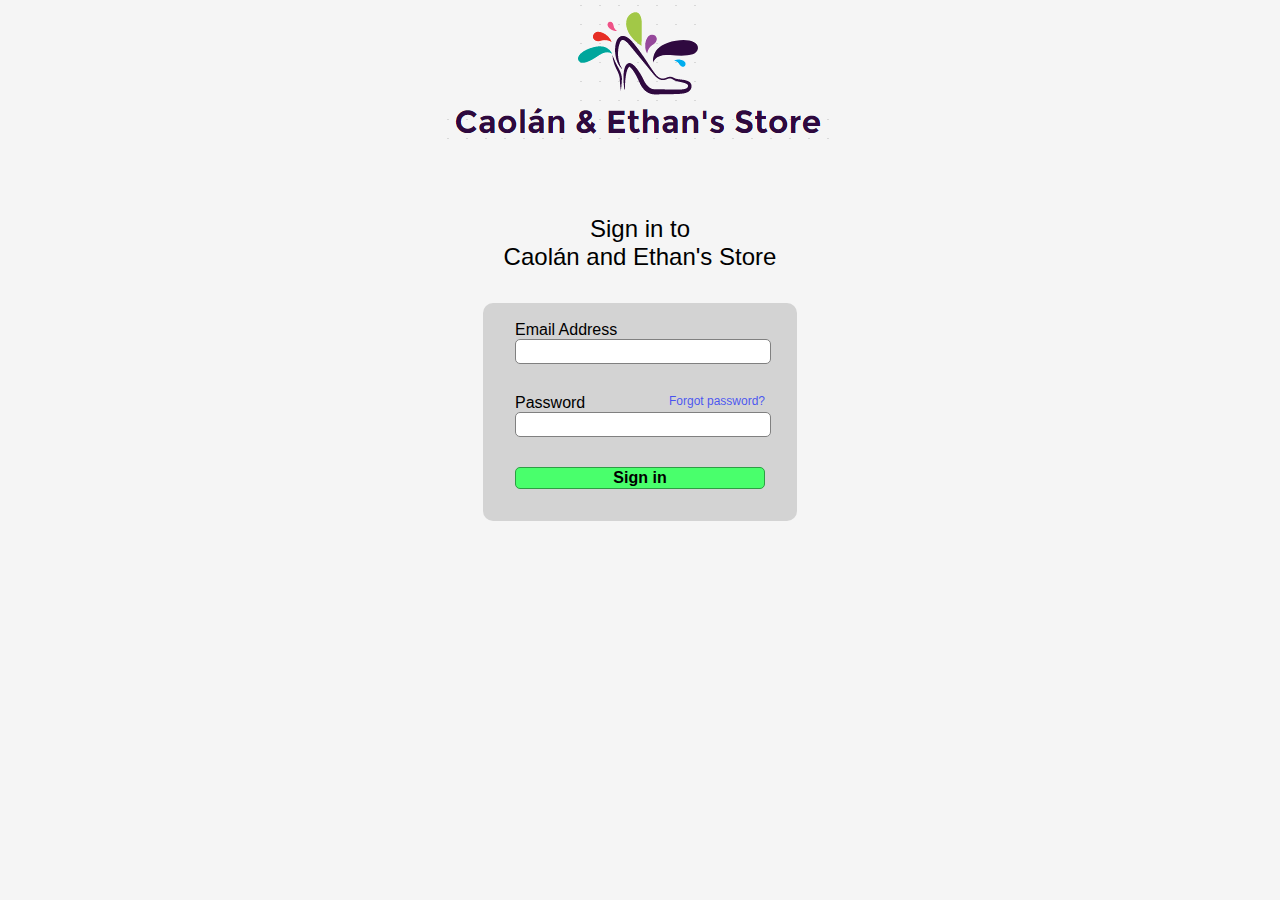
==== Cart/index.html @ 418e4692 "Fixed footer on cart page" ====
<!DOCTYPE html>
<html lang="en">

<head>
    <meta charset="UTF-8">
    <meta name="viewport" content="width=device-width, initial-scale=1.0">

    <title>Cart</title>
    <link rel="shortcut icon" href="../images/Icon.png" type="image/x-icon">

    <link rel="stylesheet" href="../css/HeaderStyle.css">
    <link rel="stylesheet" href="../css/Footer.css">
    <link rel="stylesheet" href="../css/Generalstyle.css">
</head>

<body id="body">

    <div id="NewHeader">

        <!--Logo (CM)-->
        <a href="../Store"><img src="../images/Logo.png" id="Logo" /></a>

        <!-- User login dropdown (EC) -->
        <div id="dropdown">
            <h1 id="UserTag" class="dropbtn" onclick="showDropdown();"> </h1>
            <div id="myDropdown" class="dropdown-content">
                <h3 id="userDropdownMessage">ERROR</h3>
                <a class="clickable" onclick="logout();">Log out</a>
            </div>
        </div>

        <!-- Button to redirect to the cart (EC) -->
        <div id="BasketImage" onclick="location.pathname=location.pathname.replace('Store','Cart')">
            <div src="../images/Badge.png" id="BasketBadge">0</div>
        </div>
    </div>
    <br /><br /><br /><br /><br /><br />

    <h1 id="UsernameTag"></h1>

    <hr>

    <h1>Cart Page</h1>

    <hr>

    <fieldset>
        <form>
            <h1>Checkout</h1>

            <label>Title : </label> <br />
            <select>
                <option>-- --</option>
                <option>Mr.</option>
                <option>Mrs.</option>
                <option>Prefer not to say</option>
            </select> <br /> <br />

            <label>First Name</label> <br />
            <input type="text" required="required" /><br /><br />

            <label>Last Name</label><br />
            <input type="text" required="required" /> <br /> <br />

            <label>Phone Number</label> <br />
            <input type="number" /> <br /> <br />

            <br />
            <hr><br />

            <h2>Shipping Address</h2> <br />

            <label></label><br />
            <input type="text" required="required" />
            <br /><br />

            <label>Coupon</label><br />
            <input type="text" />
            <br /><br />

            <input type="submit" value="Purchase" />
        </form>
    </fieldset>

    <h1 id="CartSubTotal"></h1>

    <div id="CartContents">
        <table id="BasketProductList"></table>
    </div>

    <!-- Footer (EC) -->
    <footer id="footer">
        <h2>Made by</h2>
        <!-- Link to Caolans site (CA) -->
        <a href="https://maguirewebandsoftware.com/">Caolán</a>

        <br><br>

        <!-- Link to Ethans site (EC) -->
        <a href="https://irishbruse.github.io/">Ethan</a>

        <!-- Back to top button (EC) -->
        <p class="clickable" style="color: lightblue;" onclick="document.documentElement.scrollTop = 0;">Back to top</p>
    </footer>

    <!-- Global -->
    <script src="../javascript/UserDropdown.js"></script>
    <script src="../javascript/LoginHandling.js"></script>
    <script src="../javascript/BasketBadge.js"></script>
    <!-- Cart -->
    <script src="../javascript/ProductList.js"></script>
    <script src="../javascript/cartlogic.js"></script>

    <!-- pin the footer to the bottom of the page -->
    <script>
        let bodyHeight = document.getElementById("body").offsetHeight;
        let viewportHeight = window.innerHeight;

        offset = viewportHeight - bodyHeight + 20;
        if (offset < 0)
        {
            document.getElementById("footer").style.marginTop = "";
        }
        else
        {
            document.getElementById("footer").style.marginTop = offset + "px";
        }

    </script>
</body>

</html>
---- css/HeaderStyle.css ----
#Logo {
    position: absolute;
    height: 90%;
    left: 0%;
    right: 50%;
}

#NewHeader {
	padding:5px;
    top: 0;
    position: relative;
    background: lightgray;
    color: white;
    width: 100%;
    user-select: none;
    height: 80px;
    box-shadow: 0 1px 3px rgba(0, 0, 0, 0.12), 0 1px 2px rgba(0, 0, 0, 0.24);
}

#BasketImage {
    float: right;
    height: 50px;
    width: 50px;
    margin: 20px;
    cursor: pointer;
}

#UserTag {
    background: lime;
    width: 50px;
    height: 50px;
    margin: 20px;
    float: right;
    border-radius: 50%;
    padding: 0;
    text-align: center;
    font-size: 40px;
    cursor: pointer;
}

.dropbtn {
    background-color: #3498DB;
    color: white;
    padding: 16px;
    font-size: 16px;
    border: none;
    cursor: pointer;
}

.dropbtn:hover, .dropbtn:focus {
    background-color: #2980B9;
}

#dropdown {
    float: right;
    position: relative;
    display: inline-block;
}


.dropdown-content {
    display: none;
    transform: translate(0, 80px);
    position: absolute;
    background-color: #99d3ff;
    min-width: 160px;
    overflow: auto;
    box-shadow: 0px 8px 16px 0px rgba(0, 0, 0, 0.2);
    right: 0;
    z-index: 1;
}

.dropdown-content a {
    color: black;
    padding: 12px 16px;
    text-decoration: none;
    display: block;
}

.dropdown-content a:hover {
    background-color: rgb(99, 99, 99);
}

.show {
    display: block;
}

#userDropdownMessage {
    color: black;
    text-align: center;
    margin-left: 10px;
    margin-right: 10px;
}
---- css/Footer.css ----
/* Footer styling and centering all contents (EC) */
footer {
    background: gray;
    color: white;
    width: 100%;
    margin-top: 20px;
    padding: 10px 0;
    height: fit-content;
    text-align: center;

}

/* Footer links coloring (EC) */
footer a {
    color: #cae4f1;
    text-transform: uppercase;
    text-decoration: none;
}
---- css/Generalstyle.css ----
* {
    font-family: Helvetica, sans-serif;
    font-weight: 300;
}

#RemoveItemButton {
    background: red;
    width: 50px;
    height: 50px;
    margin: 20px;
    float: right;
    border-radius: 50%;
    padding: 0;
    font-weight: 900;
    text-align: center;
    font-size: 35px;
    cursor: pointer;
	border: 2px solid black;
	color:white;
}

#CartPreImage {
    width: 50px;
    height: 50px;
    margin: 0;
    border-radius: 5px;
}

#BasketProductList {
    margin: 10px;
    padding: 0px;
    background: whitesmoke;
}

body, html {
    margin: 0;
    padding: 0;
    background: whitesmoke;
}

#TextContent {
    margin: 30px;
}

.cell {
    width: 100%;
    float: left;
    box-sizing: border-box;
    padding: 10px;
    margin: auto;
}

.row:after {
    content: "";
    display: table;
    clear: both;
}

@media only screen and (min-width: 768px) {
    .cell {
        width: 50%;
    }

    #ProductGrid {
        width: 75%;
        margin: auto;
    }
}

@media only screen and (min-width: 1301px) {
    .cell {
        width: 25%;
    }

    #ProductGrid {
        width: 75%;
        margin: auto;
    }
}

.productImage {
    display: block;
    width: 100%;
    margin: auto;
    border-radius: 1em 1em 0 0;
}

.productPrice {
    text-align: center;
    color: green;
    font-weight: bold;
}

.productButton {
    width: 50%;
    margin: 0 25%;
    border-radius: 15px;
    border-color: gray;
    border-width: 3px;
    border-style: solid;
    background-color: lightgray;
    outline: 0ch;
    cursor: pointer;
    font-weight: 600;
}

.productButton:hover {
    background-color: lightgreen;
    border-color: gray;
}

.productButton:active {
    background-color: darkgreen;
}

.clickable {
    cursor: pointer;
}

.productCatagory {
    text-align: center;
    font-size: x-large;
    font-weight: bold;
}


table {
  font-family: arial, sans-serif;
  border-collapse: collapse;
  width: 70%;
}

td, th {
  border: 1px solid black;
  text-align: left;
  padding: 5px;
  font-variant:all-petite-caps;
}

tr:nth-child(even) {
  background-color: #dddddd;
}

#CartSubTotal{
	color:green;
	font-weight:900;
	font-variant:all-petite-caps;
}
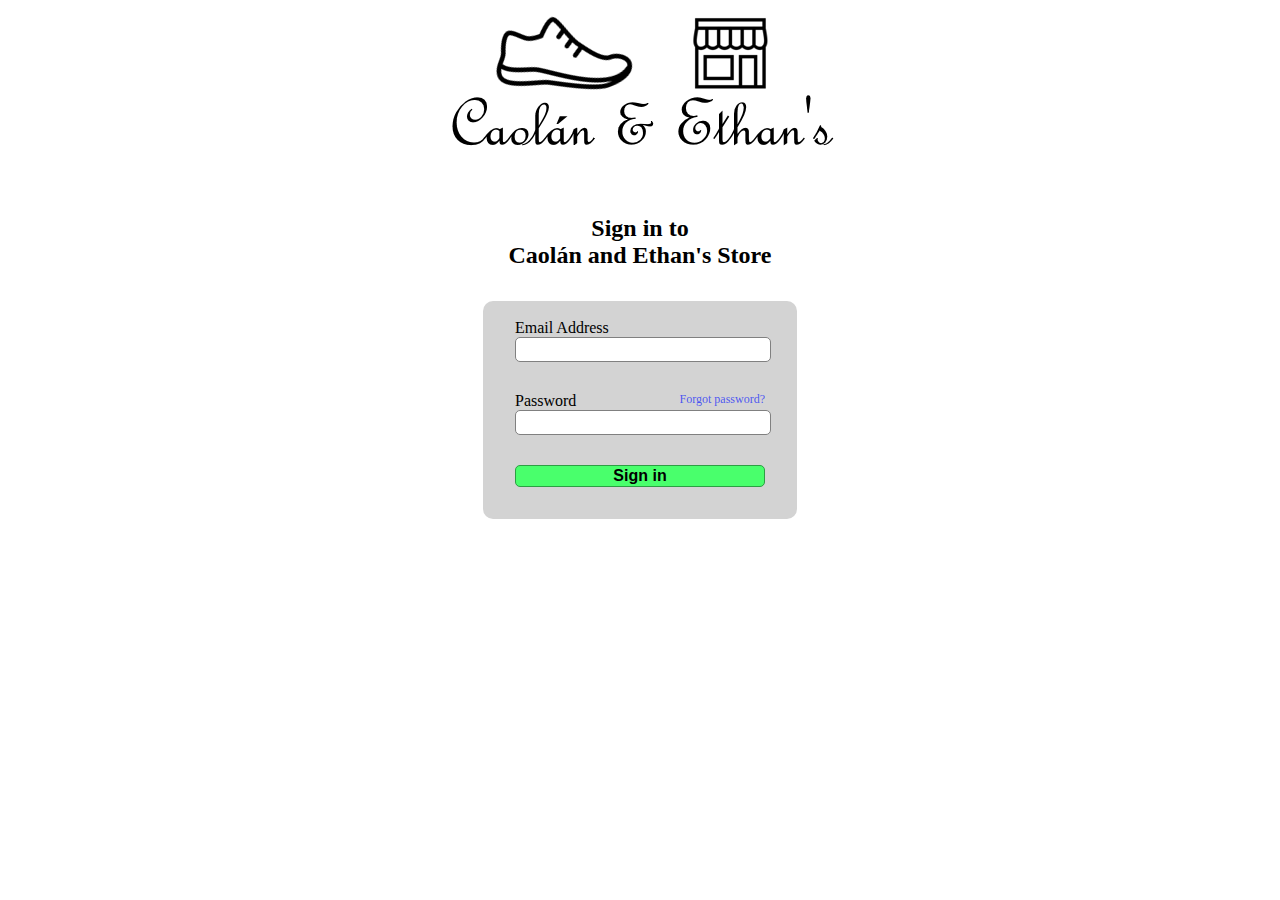
==== commit 9cc9b33f: "Merge branch 'main' of https://github.com/EthanConneely/GuiGroupProject into main" ====
--- a/Cart/index.html
+++ b/Cart/index.html
@@ -25,6 +25,7 @@
             <h1 id="UserTag" class="dropbtn" onclick="showDropdown();"> </h1>
             <div id="myDropdown" class="dropdown-content">
                 <h3 id="userDropdownMessage">ERROR</h3>
+                <a class="clickable" onclick="location.pathname=location.pathname.replace('Store','Cart');">Basket</a>
                 <a class="clickable" onclick="logout();">Log out</a>
             </div>
         </div>
@@ -44,7 +45,9 @@
 
     <hr>
 
-    <fieldset>
+    <fieldset id="CheckoutForm">
+	<input type="submit" onclick="HideCheckout()" value="X"/>
+	<hr>
         <form>
             <h1>Checkout</h1>
 
@@ -82,7 +85,9 @@
         </form>
     </fieldset>
 
-    <h1 id="CartSubTotal"></h1>
+    <h1 id="CartSubTotal"></h1> <br/>
+	
+	<input type="submit" id="ProceedToCheckoutButton" onclick="ProceedToCheckout()" value="Proceed to checkout" />
 
     <div id="CartContents">
         <table id="BasketProductList"></table>
@@ -94,7 +99,8 @@
         <!-- Link to Caolans site (CA) -->
         <a href="https://maguirewebandsoftware.com/">Caolán</a>
 
-        <br><br>
+        <!-- And symbol -->
+        &
 
         <!-- Link to Ethans site (EC) -->
         <a href="https://irishbruse.github.io/">Ethan</a>
@@ -104,29 +110,13 @@
     </footer>
 
     <!-- Global -->
+    <script src="../javascript/LoginHandling.js"></script>
     <script src="../javascript/UserDropdown.js"></script>
-    <script src="../javascript/LoginHandling.js"></script>
     <script src="../javascript/BasketBadge.js"></script>
     <!-- Cart -->
     <script src="../javascript/ProductList.js"></script>
     <script src="../javascript/cartlogic.js"></script>
-
-    <!-- pin the footer to the bottom of the page -->
-    <script>
-        let bodyHeight = document.getElementById("body").offsetHeight;
-        let viewportHeight = window.innerHeight;
-
-        offset = viewportHeight - bodyHeight + 20;
-        if (offset < 0)
-        {
-            document.getElementById("footer").style.marginTop = "";
-        }
-        else
-        {
-            document.getElementById("footer").style.marginTop = offset + "px";
-        }
-
-    </script>
+    <script src="javascript/FooterFix.js"></script>
 </body>
 
 </html>
--- a/css/Generalstyle.css
+++ b/css/Generalstyle.css
@@ -1,3 +1,51 @@
+#ProceedToCheckoutButton{
+	padding:10px;
+	margin:10px;
+	font-variant:all-petite-caps;
+}
+
+#CheckoutForm{
+	top:15%;
+	margin:10%;
+	margin-top:0;
+	padding:10px;
+	font-size:20px;
+	width:80%;
+}
+
+fieldset{
+	display:none;
+	width:70%;
+	height:400px;
+	position:absolute;
+	background:white;
+	border:0;
+	padding:10px;
+	box-shadow: 0 10px 20px rgba(0,0,0,0.19), 0 6px 6px rgba(0,0,0,0.23);
+	margin:10%;
+	margin-left:10%;
+	overflow:auto;
+	z-index:100;
+	
+fieldset {
+    width: 70%;
+    height: 400px;
+    position: absolute;
+    background: white;
+    border: 0;
+    padding: 10px;
+    box-shadow: 0 10px 20px rgba(0, 0, 0, 0.19), 0 6px 6px rgba(0, 0, 0, 0.23);
+    margin: 10%;
+    margin-left: 10%;
+    overflow: auto;
+}
+
+fieldset input, select {
+    padding: 10px;
+    font-variant: all-petite-caps;
+    font-size: 20px;
+}
+
 * {
     font-family: Helvetica, sans-serif;
     font-weight: 300;
@@ -15,8 +63,8 @@
     text-align: center;
     font-size: 35px;
     cursor: pointer;
-	border: 2px solid black;
-	color:white;
+    border: 2px solid black;
+
 }
 
 #CartPreImage {
@@ -125,24 +173,24 @@
 
 
 table {
-  font-family: arial, sans-serif;
-  border-collapse: collapse;
-  width: 70%;
+    font-family: arial, sans-serif;
+    border-collapse: collapse;
+    width: 70%;
 }
 
 td, th {
-  border: 1px solid black;
-  text-align: left;
-  padding: 5px;
-  font-variant:all-petite-caps;
+    border: 1px solid black;
+    text-align: left;
+    padding: 5px;
+    font-variant: all-petite-caps;
 }
 
 tr:nth-child(even) {
-  background-color: #dddddd;
+    background-color: #dddddd;
 }
 
-#CartSubTotal{
-	color:green;
-	font-weight:900;
-	font-variant:all-petite-caps;
-}+#CartSubTotal {
+    color: green;
+    font-weight: 900;
+    font-variant: all-petite-caps;
+}
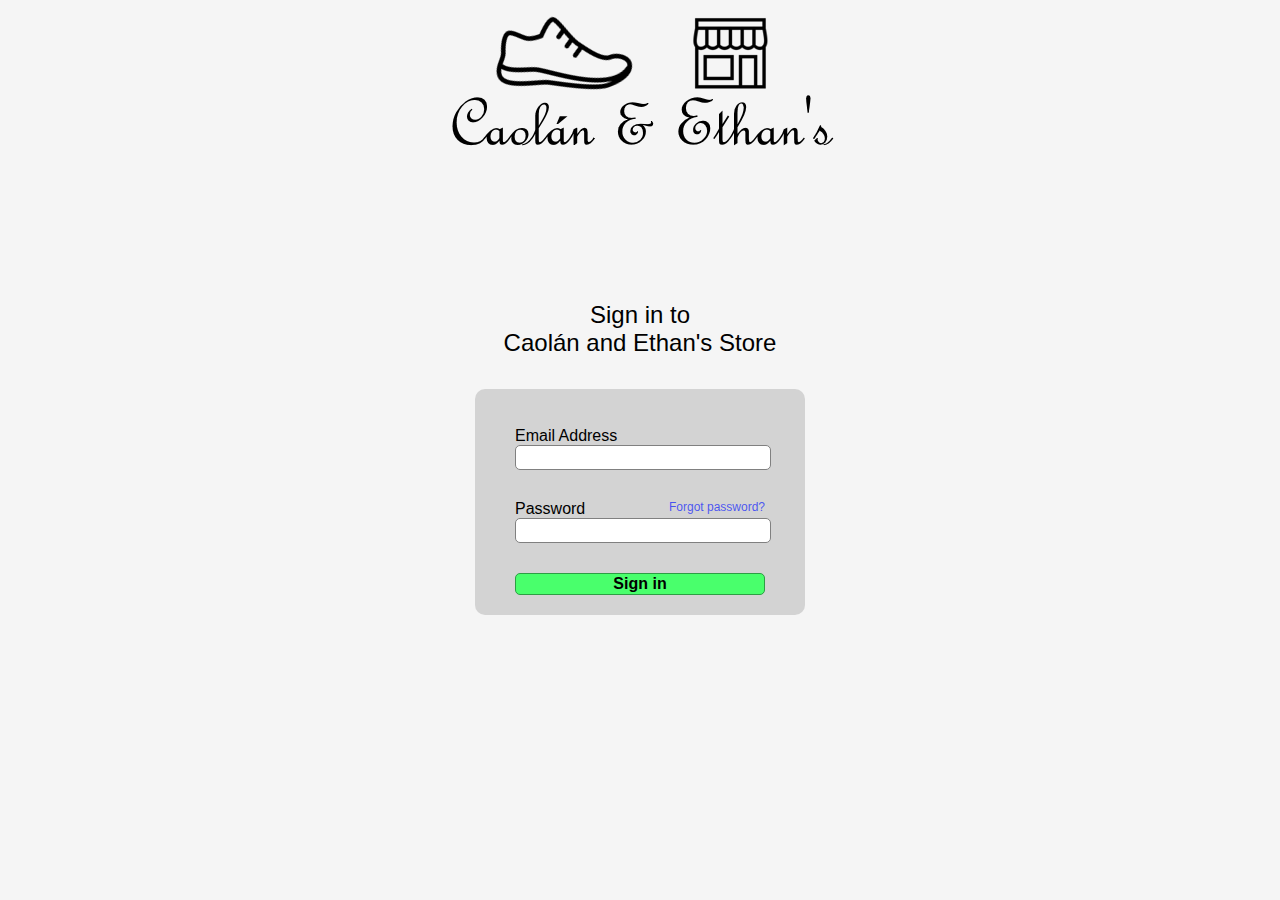
==== commit a872baec: "Fixed header and login on small mobile phones changed add to basket button" ====
--- a/Cart/index.html
+++ b/Cart/index.html
@@ -11,6 +11,16 @@
     <link rel="stylesheet" href="../css/HeaderStyle.css">
     <link rel="stylesheet" href="../css/Footer.css">
     <link rel="stylesheet" href="../css/Generalstyle.css">
+
+    <!-- Global -->
+    <script defer src="../javascript/LoginHandling.js"></script>
+    <script defer src="../javascript/UserDropdown.js"></script>
+    <script defer src="../javascript/BasketBadge.js"></script>
+    <script defer src="../javascript/ProductList.js"></script>
+
+    <!-- Cart -->
+    <script defer src="javascript/CartLogic.js"></script>
+    <script defer src="javascript/FooterFix.js"></script>
 </head>
 
 <body id="body">
@@ -18,7 +28,9 @@
     <div id="NewHeader">
 
         <!--Logo (CM)-->
-        <a href="../Store"><img src="../images/Logo.png" id="Logo" /></a>
+        <a href="../Store">
+            <img src="../images/Logo.png" id="Logo" />
+        </a>
 
         <!-- User login dropdown (EC) -->
         <div id="dropdown">
@@ -46,8 +58,8 @@
     <hr>
 
     <fieldset id="CheckoutForm">
-	<input type="submit" onclick="HideCheckout()" value="X"/>
-	<hr>
+        <input type="submit" onclick="HideCheckout()" value="X" />
+        <hr>
         <form>
             <h1>Checkout</h1>
 
@@ -85,9 +97,9 @@
         </form>
     </fieldset>
 
-    <h1 id="CartSubTotal"></h1> <br/>
-	
-	<input type="submit" id="ProceedToCheckoutButton" onclick="ProceedToCheckout()" value="Proceed to checkout" />
+    <h1 id="CartSubTotal"></h1> <br />
+
+    <input type="submit" id="ProceedToCheckoutButton" onclick="ProceedToCheckout()" value="Proceed to checkout" />
 
     <div id="CartContents">
         <table id="BasketProductList"></table>
@@ -108,15 +120,6 @@
         <!-- Back to top button (EC) -->
         <p class="clickable" style="color: lightblue;" onclick="document.documentElement.scrollTop = 0;">Back to top</p>
     </footer>
-
-    <!-- Global -->
-    <script src="../javascript/LoginHandling.js"></script>
-    <script src="../javascript/UserDropdown.js"></script>
-    <script src="../javascript/BasketBadge.js"></script>
-    <!-- Cart -->
-    <script src="../javascript/ProductList.js"></script>
-    <script src="../javascript/cartlogic.js"></script>
-    <script src="javascript/FooterFix.js"></script>
 </body>
 
 </html>
--- a/css/HeaderStyle.css
+++ b/css/HeaderStyle.css
@@ -1,45 +1,75 @@
+/*Styling the logo on the header (CM & EC)*/
 #Logo {
+    /*setting height, and putting the logo to the left (CM & EC)*/
     position: absolute;
-    height: 90%;
     left: 0%;
-    right: 50%;
+    height: 100%;
+    z-index: -1;
 }
 
+#Logo>img {
+    height: 100%;
+}
+
+/*Styling to header (CM)*/
 #NewHeader {
-	padding:5px;
+    /*placing the header to the top of the page and fixing it's position, setting background (CM)*/
     top: 0;
-    position: relative;
+    position: fixed;
     background: lightgray;
     color: white;
     width: 100%;
     user-select: none;
     height: 80px;
+    /* Force the header to always appear on top (EC) */
+    z-index: 1;
+    /*Styling a nice shadow on the bottom of the header for style (CM)*/
     box-shadow: 0 1px 3px rgba(0, 0, 0, 0.12), 0 1px 2px rgba(0, 0, 0, 0.24);
 }
 
+/*Basic CSS for position on the basketimage (CM)*/
 #BasketImage {
     float: right;
+    position: relative;
     height: 50px;
     width: 50px;
     margin: 20px;
     cursor: pointer;
+    background-image: url("../images/Basket.png");
+    background-size: contain;
 }
 
+/* Badge image to show how many items are in the basket */
+#BasketBadge {
+    background-image: url("../images/Badge.png");
+    background-size: contain;
+    width: 25px;
+    height: 25px;
+    position: absolute;
+    text-align: center;
+    font-weight: 800;
+    right: -10px;
+    top: -5px;
+    display: none;
+}
+
+
 #UserTag {
-    background: lime;
+    background: orange;
     width: 50px;
     height: 50px;
     margin: 20px;
     float: right;
     border-radius: 50%;
     padding: 0;
+    font-weight: 900;
     text-align: center;
-    font-size: 40px;
+    font-size: 35px;
     cursor: pointer;
 }
 
 .dropbtn {
-    background-color: #3498DB;
+    background-color: #898c8f;
     color: white;
     padding: 16px;
     font-size: 16px;
@@ -54,15 +84,15 @@
 #dropdown {
     float: right;
     position: relative;
-    display: inline-block;
+    display: block;
 }
 
 
 .dropdown-content {
     display: none;
-    transform: translate(0, 80px);
+    transform: translate(0, 85px);
     position: absolute;
-    background-color: #99d3ff;
+    background-color: lightgray;
     min-width: 160px;
     overflow: auto;
     box-shadow: 0px 8px 16px 0px rgba(0, 0, 0, 0.2);
--- a/css/Generalstyle.css
+++ b/css/Generalstyle.css
@@ -1,32 +1,18 @@
-#ProceedToCheckoutButton{
-	padding:10px;
-	margin:10px;
-	font-variant:all-petite-caps;
+#ProceedToCheckoutButton {
+    padding: 10px;
+    margin: 10px;
+    font-variant: all-petite-caps;
 }
 
-#CheckoutForm{
-	top:15%;
-	margin:10%;
-	margin-top:0;
-	padding:10px;
-	font-size:20px;
-	width:80%;
+#CheckoutForm {
+    top: 15%;
+    margin: 10%;
+    margin-top: 0;
+    padding: 10px;
+    font-size: 20px;
+    width: 80%;
 }
 
-fieldset{
-	display:none;
-	width:70%;
-	height:400px;
-	position:absolute;
-	background:white;
-	border:0;
-	padding:10px;
-	box-shadow: 0 10px 20px rgba(0,0,0,0.19), 0 6px 6px rgba(0,0,0,0.23);
-	margin:10%;
-	margin-left:10%;
-	overflow:auto;
-	z-index:100;
-	
 fieldset {
     width: 70%;
     height: 400px;
@@ -104,6 +90,11 @@
     clear: both;
 }
 
+#ProductGrid {
+    margin-top: 20%;
+}
+
+/* small desktop media query (EC) */
 @media only screen and (min-width: 768px) {
     .cell {
         width: 50%;
@@ -112,9 +103,11 @@
     #ProductGrid {
         width: 75%;
         margin: auto;
+        margin-top: 10%;
     }
 }
 
+/* large desktop media query (EC) */
 @media only screen and (min-width: 1301px) {
     .cell {
         width: 25%;
@@ -123,9 +116,11 @@
     #ProductGrid {
         width: 75%;
         margin: auto;
+        margin-top: 10%;
     }
 }
 
+/* (EC) */
 .productImage {
     display: block;
     width: 100%;
@@ -133,44 +128,49 @@
     border-radius: 1em 1em 0 0;
 }
 
+/* (EC) */
 .productPrice {
     text-align: center;
     color: green;
     font-weight: bold;
 }
 
+/* Add to basket button on all products (EC) */
 .productButton {
     width: 50%;
+    height: 30px;
     margin: 0 25%;
-    border-radius: 15px;
-    border-color: gray;
-    border-width: 3px;
-    border-style: solid;
-    background-color: lightgray;
-    outline: 0ch;
+    background-color: #ff8400;
+    border-style: none;
+    border-radius: 10px;
+    box-shadow: 2px 2px 2px black;
+    text-transform: uppercase;
+    outline: 0px;
     cursor: pointer;
-    font-weight: 600;
+    font-weight: bolder;
 }
 
+/* (EC) */
 .productButton:hover {
-    background-color: lightgreen;
-    border-color: gray;
+    background-color: #ffa500;
 }
 
+/* (EC) */
 .productButton:active {
-    background-color: darkgreen;
+    box-shadow: inset 2px 2px 2px black;
 }
 
+/* (EC) */
 .clickable {
     cursor: pointer;
 }
 
+/* (EC) */
 .productCatagory {
     text-align: center;
     font-size: x-large;
     font-weight: bold;
 }
-
 
 table {
     font-family: arial, sans-serif;
